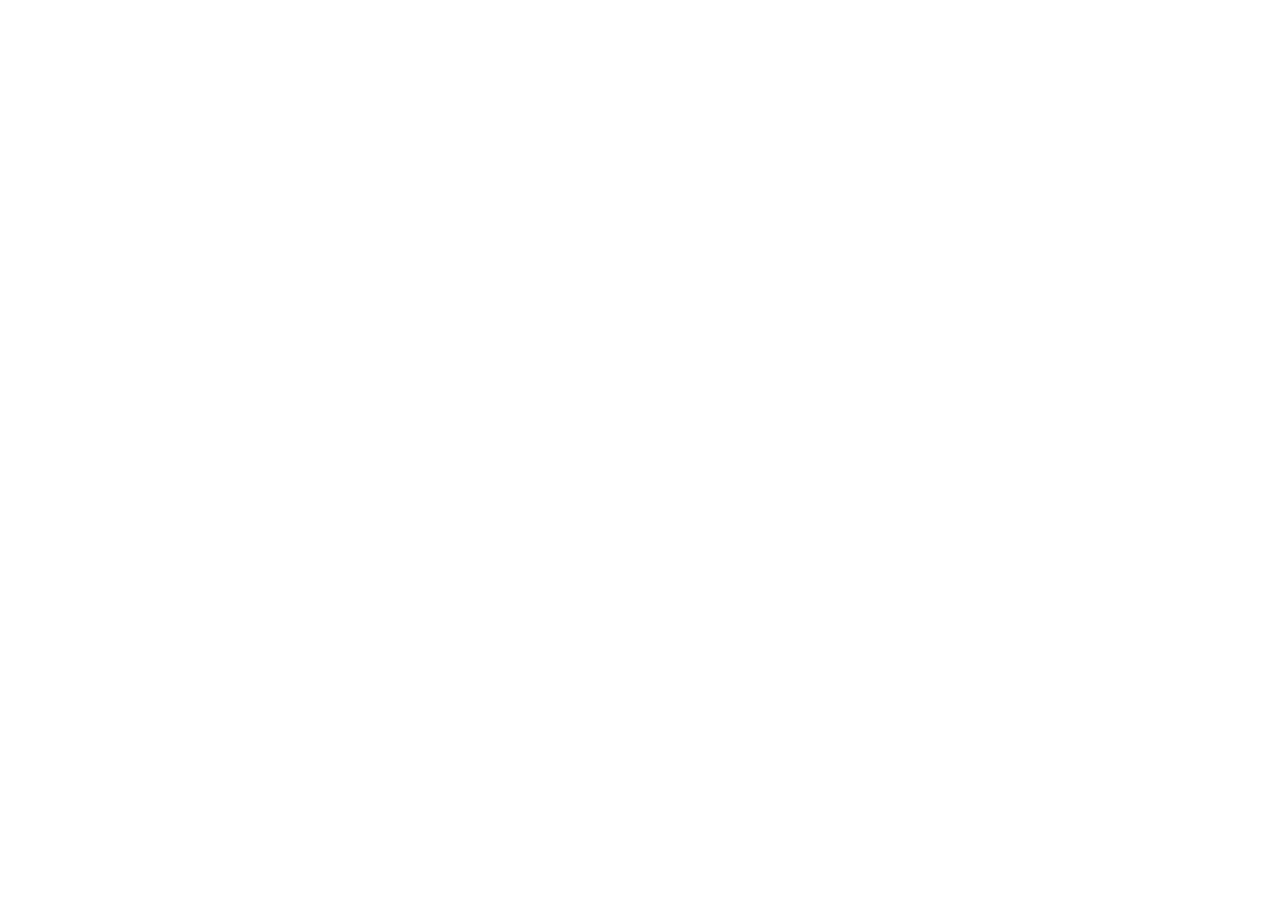
==== formularzhtml5/index.html @ ec432898 "start" ====
<!DOCTYPE html>
<html lang="en">
<head>
    <meta charset="UTF-8">
    <meta http-equiv="X-UA-Compatible" content="IE=edge">
    <meta name="viewport" content="width=device-width, initial-scale=1.0">
    <title>41483</title>
</head>
<body>
    

    


</body>
</html>
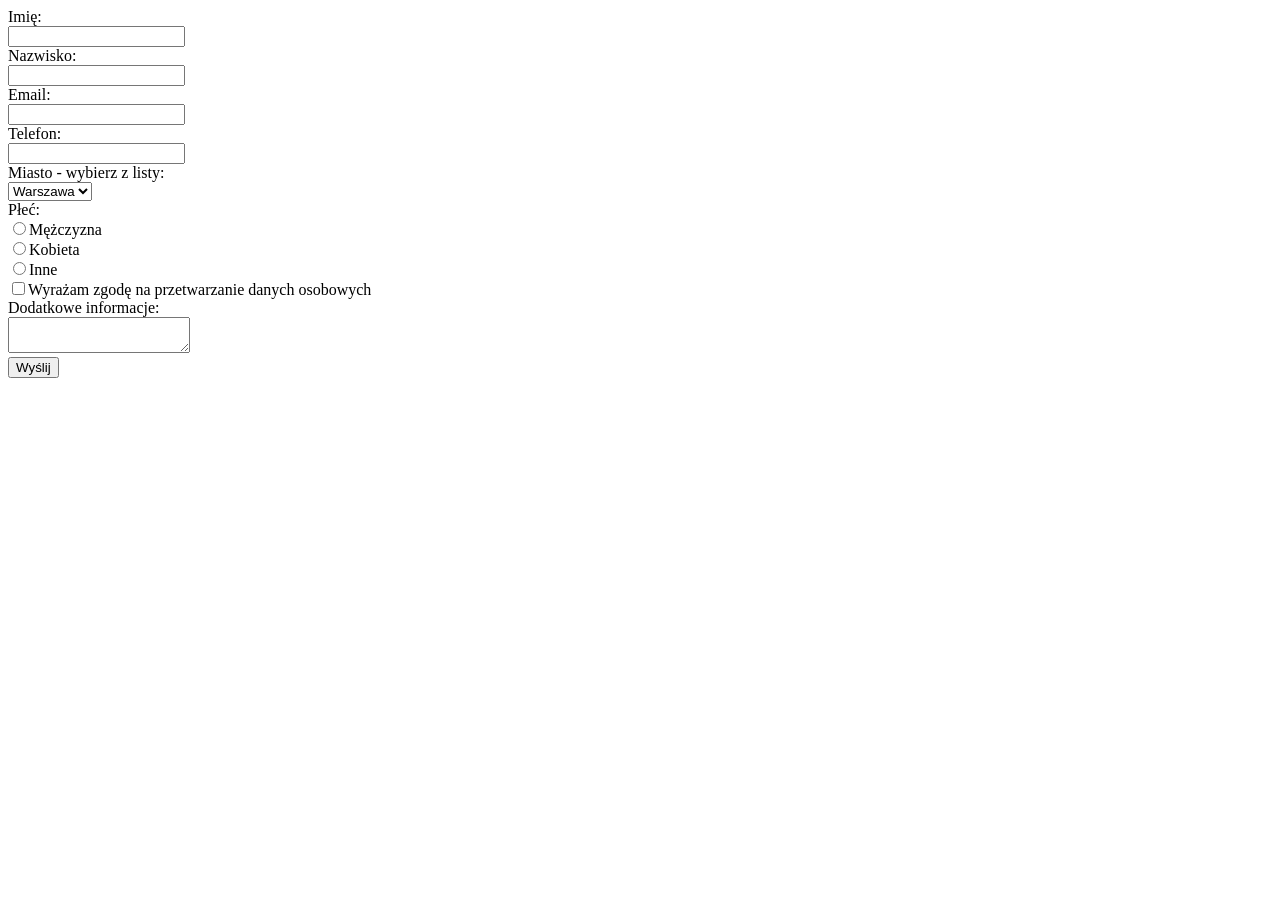
==== commit 34ef6814: "ukonczenie zadania" ====
--- a/formularzhtml5/index.html
+++ b/formularzhtml5/index.html
@@ -1,16 +1,51 @@
 <!DOCTYPE html>
 <html lang="en">
+
 <head>
     <meta charset="UTF-8">
     <meta http-equiv="X-UA-Compatible" content="IE=edge">
     <meta name="viewport" content="width=device-width, initial-scale=1.0">
     <title>41483</title>
 </head>
+
 <body>
-    
 
-    
+    <form action="https://formspree.io/f/xnqrgljw" method="post">
+        <label for="imie">Imię:</label><br>
+        <input type="text" name="imie" id="imie"><br>
+
+        <label for="nazwisko">Nazwisko:</label><br>
+        <input type="text" name="nazwisko" id="nazwisko"><br>
+
+        <label for="mail">Email:</label><br>
+        <input type="email" name="mail" id="mail" required><br>
+
+        <label for="telefon">Telefon:</label><br>
+        <input type="number" name="telefon" id="telefon"><br>
+
+        <label for="miasto">Miasto - wybierz z listy:</label><br>
+        <select name="miasto" id="miasto">
+            <option value="Kraków">Kraków</option>
+            <option value="Warszawa" selected>Warszawa</option>
+            <option value="Gdańsk">Gdańsk</option>
+        </select><br>
+
+        <label for="płeć">Płeć:</label><br>
+        <input type="radio" name="choice" id="płeć">Mężczyzna <br>
+        <input type="radio" name="choice" id="płeć">Kobieta <br>
+        <input type="radio" name="choice" id="płeć">Inne <br>
+
+
+        <input type="checkbox" name="zgoda" id="zgoda">Wyrażam zgodę na przetwarzanie danych osobowych <br>
+
+        <label for="dodatkowytekst">Dodatkowe informacje:</label><br>
+        <textarea maxlength="500" name="wiadomosc" id="dodatkowytekst"></textarea><br>
+
+        <input type="submit" value="Wyślij">
+    </form>
+
 
 
 </body>
+
 </html>
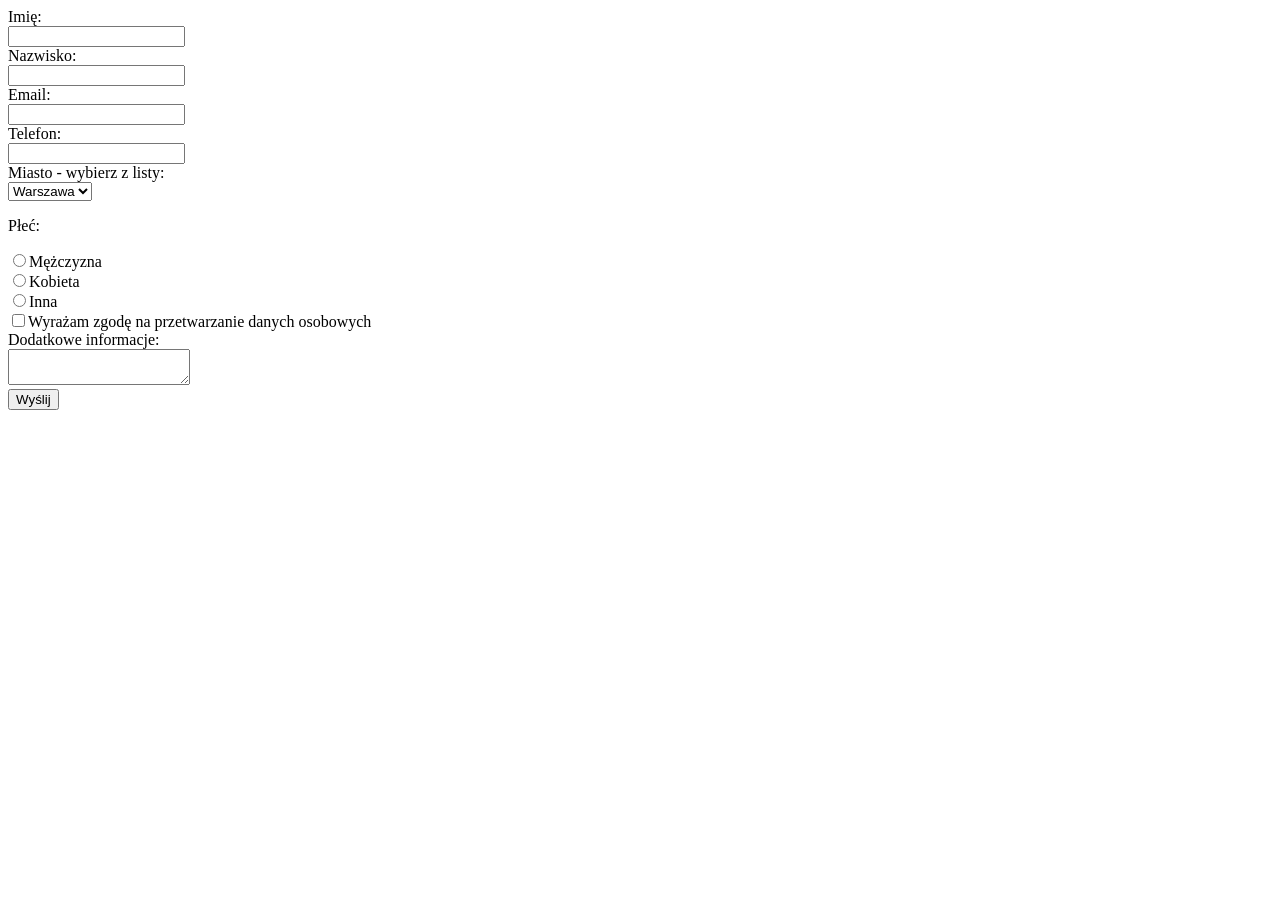
==== commit 18bea7ed: "zakonczenie ver3" ====
--- a/formularzhtml5/index.html
+++ b/formularzhtml5/index.html
@@ -30,13 +30,13 @@
             <option value="Gdańsk">Gdańsk</option>
         </select><br>
 
-        <label for="płeć">Płeć:</label><br>
-        <input type="radio" name="choice" id="płeć">Mężczyzna <br>
-        <input type="radio" name="choice" id="płeć">Kobieta <br>
-        <input type="radio" name="choice" id="płeć">Inne <br>
+        <p>Płeć:</p>
+        <label><input type="radio" name="plec" value="M">Mężczyzna</label> <br>
+        <label><input type="radio" name="plec" value="K">Kobieta</label> <br>
+        <label><input type="radio" name="plec" value="I">Inna</label> <br>
 
 
-        <input type="checkbox" name="zgoda" id="zgoda">Wyrażam zgodę na przetwarzanie danych osobowych <br>
+        <label><input type="checkbox" name="zgoda" id="zgoda">Wyrażam zgodę na przetwarzanie danych osobowych</label><br>
 
         <label for="dodatkowytekst">Dodatkowe informacje:</label><br>
         <textarea maxlength="500" name="wiadomosc" id="dodatkowytekst"></textarea><br>
